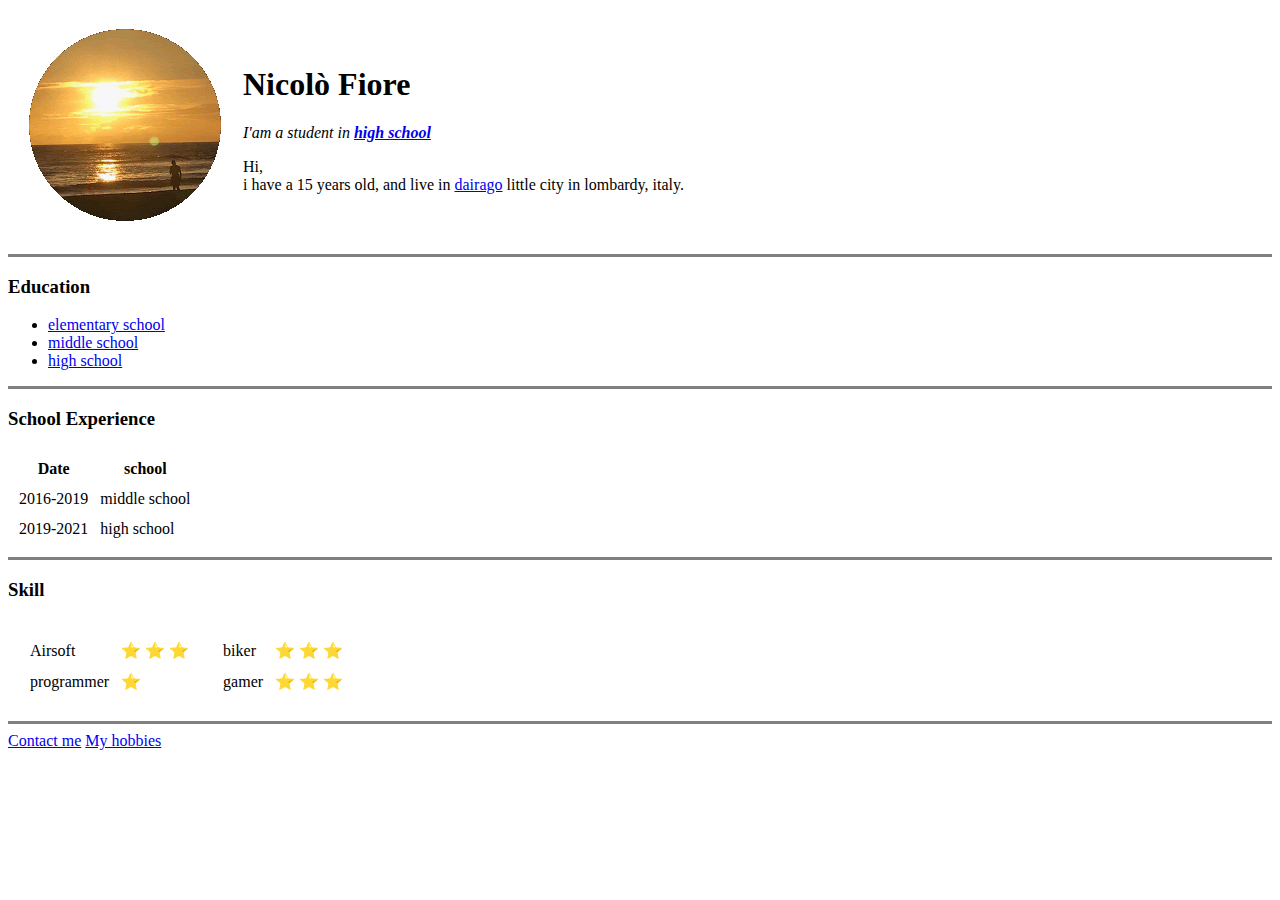
==== index.html @ 7d7be32b "Add initial cv website files" ====
<!DOCTYPE html>
<html lang="en" dir="ltr">

<head>
  <meta charset="utf-8">
  <title>Nicolò's' Personal Site</title>
</head>

<body>
  <table cellspacing="20">
    <td><img src="images/Nicolò.png" alt="Nicolò profile picture"></td>
    <td>
      <h1>Nicolò Fiore</h1>
      <p><em>I'am a student in <strong><a href="https://isisbernocchi.edu.it/la-storia/">high school</a></strong></em></p>
      <p>Hi,<br> i have a 15 years old, and live in <a href="https://it.wikipedia.org/wiki/Dairago">dairago</a> little city in lombardy, italy.</p>
    </td>
  </table>
  <hr size="3" noshade>
  <h3>Education</h3>
  <ul>
    <li><a href="http://www.icvillacortese.edu.it/i-plessi-dell-istituto/scuola-primaria-dairago/">elementary school</a></li>
    <li><a href="https://www.icsannafrankrho.edu.it/chi-siamo/">middle school</a></li>
    <li><a href="https://isisbernocchi.edu.it/la-storia/">high school</a></li>
  </ul>
  <hr size="3" noshade>
  <h3>School Experience</h3>
  <table cellspacing="10">
    <tr>
      <th>Date</th>
      <th>school</th>
    </tr>
    <tr>
      <td>2016-2019</td>
      <td>middle school</td>
    </tr>
    <tr>
      <td>2019-2021</td>
      <td>high school</td>
    </tr>
  </table>
  <hr size="3" noshade>
  <h3>Skill</h3>
  <table cellspacing="10">
    <tr>
      <td>
        <table cellspacing="10">
          <tr>
            <td>Airsoft</td>
            <td>⭐ ⭐ ⭐</td>
          </tr>
          <tr>
            <td>programmer</td>
            <td>⭐</td>
          </tr>
        </table>
      </td>
      <td>
        <table cellspacing="10">
          <tr>
            <td>biker</td>
            <td>⭐ ⭐ ⭐</td>
          </tr>
          <tr>
            <td>gamer</td>
            <td>⭐ ⭐ ⭐</td>
          </tr>
        </table>
      </td>
    </tr>
  </table>
  <hr size="3" noshade>
  <a href="contact_me.html">Contact me</a>
  <a href="hobbies.html">My hobbies</a>
</body>

</html>
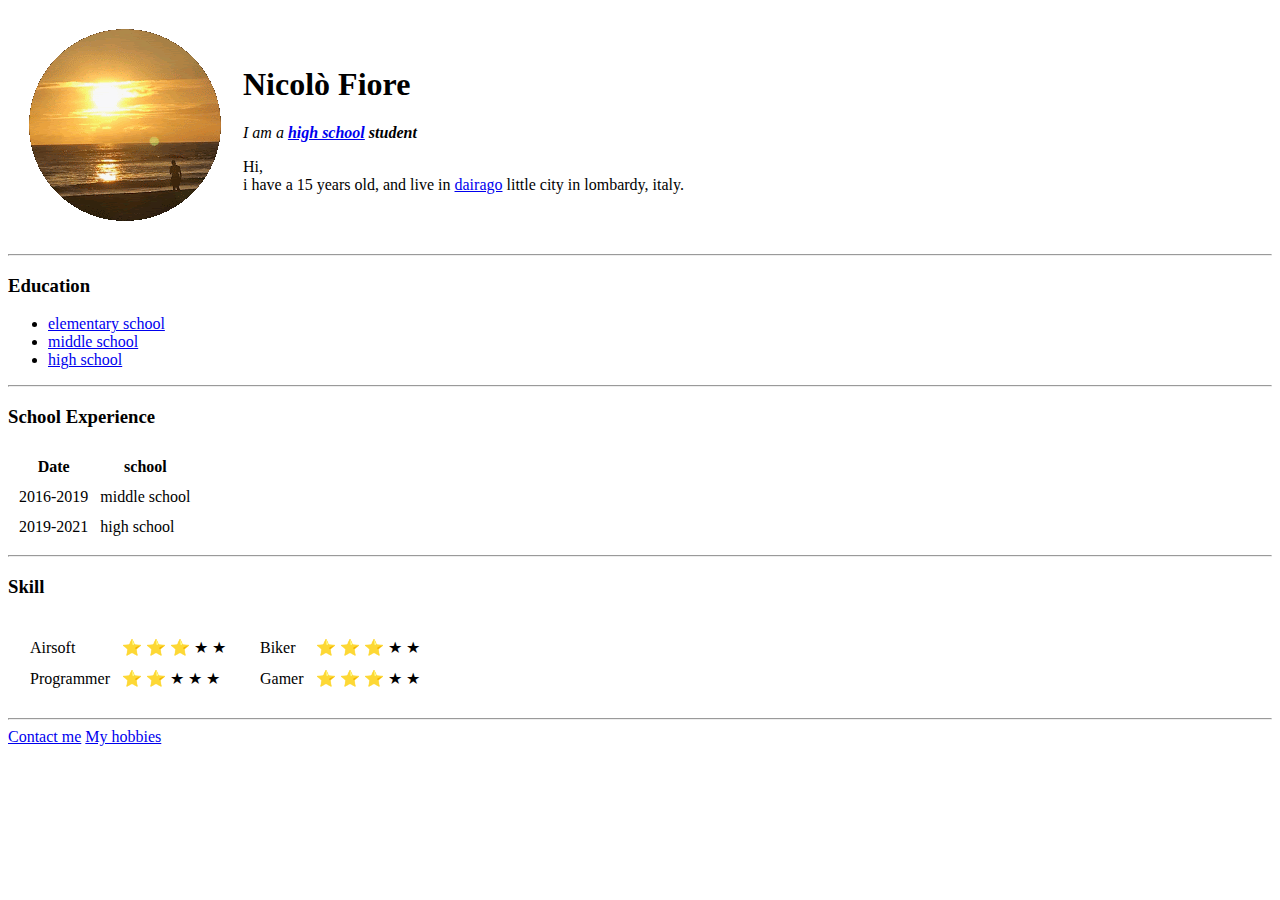
==== commit 0ee1c391: "Add files via upload" ====
--- a/index.html
+++ b/index.html
@@ -4,6 +4,7 @@
 <head>
   <meta charset="utf-8">
   <title>Nicolò's' Personal Site</title>
+  <link rel="stylesheet" href="css/styles.css">
 </head>
 
 <body>
@@ -11,18 +12,18 @@
     <td><img src="images/Nicolò.png" alt="Nicolò profile picture"></td>
     <td>
       <h1>Nicolò Fiore</h1>
-      <p><em>I'am a student in <strong><a href="https://isisbernocchi.edu.it/la-storia/">high school</a></strong></em></p>
+      <p><em>I am a <strong><a href="https://isisbernocchi.edu.it/la-storia/">high school</a> student</strong></em></p>
       <p>Hi,<br> i have a 15 years old, and live in <a href="https://it.wikipedia.org/wiki/Dairago">dairago</a> little city in lombardy, italy.</p>
     </td>
   </table>
-  <hr size="3" noshade>
+  <hr>
   <h3>Education</h3>
   <ul>
     <li><a href="http://www.icvillacortese.edu.it/i-plessi-dell-istituto/scuola-primaria-dairago/">elementary school</a></li>
     <li><a href="https://www.icsannafrankrho.edu.it/chi-siamo/">middle school</a></li>
     <li><a href="https://isisbernocchi.edu.it/la-storia/">high school</a></li>
   </ul>
-  <hr size="3" noshade>
+  <hr>
   <h3>School Experience</h3>
   <table cellspacing="10">
     <tr>
@@ -38,37 +39,37 @@
       <td>high school</td>
     </tr>
   </table>
-  <hr size="3" noshade>
+  <hr>
   <h3>Skill</h3>
   <table cellspacing="10">
     <tr>
       <td>
-        <table cellspacing="10">
-          <tr>
+        <table cellspacing="10" class:"table-skill">
+          <tr class="airsoft">
             <td>Airsoft</td>
-            <td>⭐ ⭐ ⭐</td>
+            <td>⭐ ⭐ ⭐ ★ ★</td>
           </tr>
-          <tr>
-            <td>programmer</td>
-            <td>⭐</td>
+          <tr class="programmer">
+            <td>Programmer</td>
+            <td>⭐ ⭐ ★ ★ ★</td>
           </tr>
         </table>
       </td>
       <td>
-        <table cellspacing="10">
-          <tr>
-            <td>biker</td>
-            <td>⭐ ⭐ ⭐</td>
+        <table cellspacing="10" class:"table-skill">
+          <tr class="biker">
+            <td >Biker</td>
+            <td>⭐ ⭐ ⭐ ★ ★</td>
           </tr>
-          <tr>
-            <td>gamer</td>
-            <td>⭐ ⭐ ⭐</td>
+          <tr class="gamer">
+            <td>Gamer</td>
+            <td>⭐ ⭐ ⭐ ★ ★</td>
           </tr>
         </table>
       </td>
     </tr>
   </table>
-  <hr size="3" noshade>
+  <hr>
   <a href="contact_me.html">Contact me</a>
   <a href="hobbies.html">My hobbies</a>
 </body>
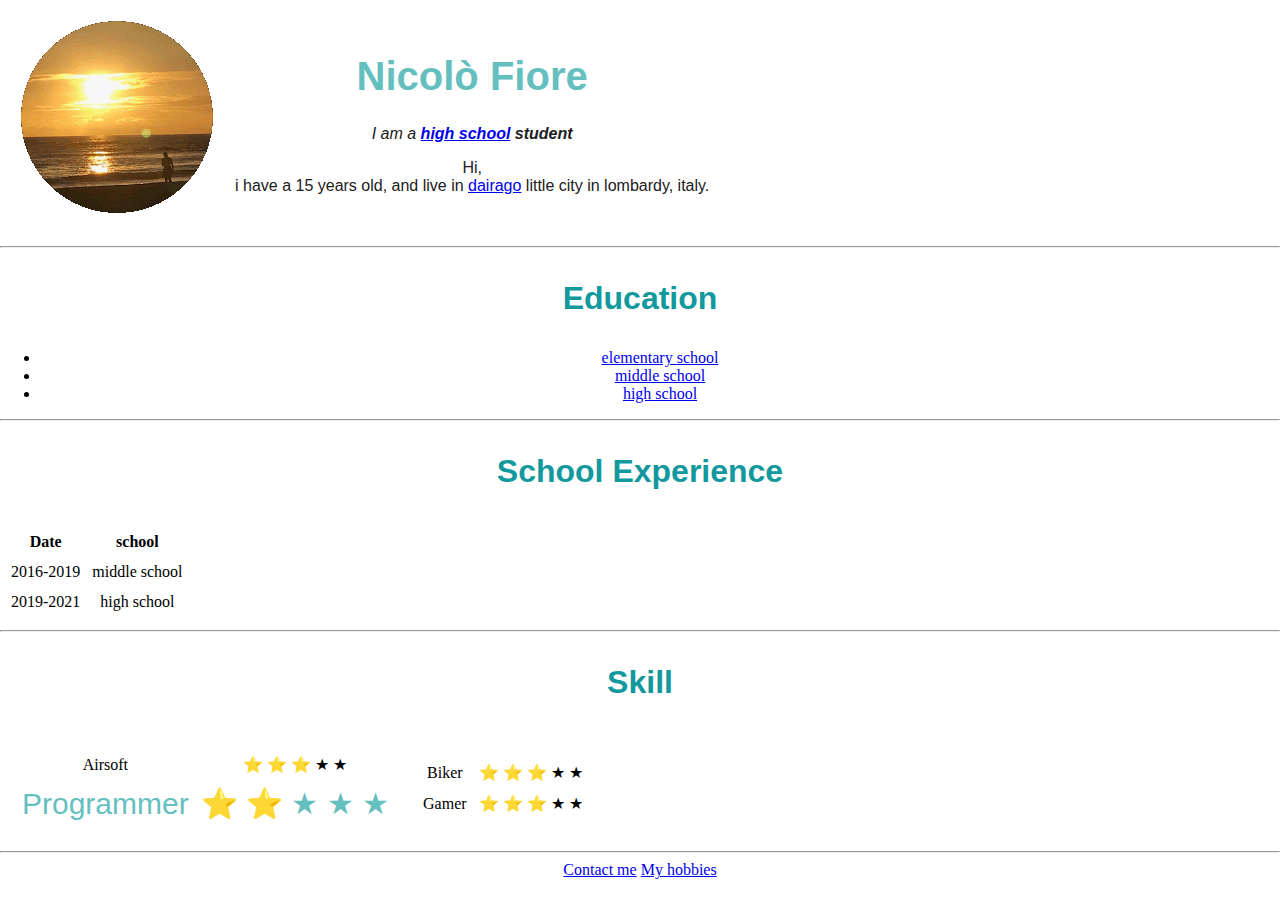
==== commit 80c46ff9: "aggiornamento dati" ====
--- a/index.html
+++ b/index.html
@@ -4,7 +4,7 @@
 <head>
   <meta charset="utf-8">
   <title>Nicolò's' Personal Site</title>
-  <link rel="stylesheet" href="css/styles.css">
+  <link rel="stylesheet" href="styles.css">
 </head>
 
 <body>
--- a/styles.css
+++ b/styles.css
@@ -0,0 +1,173 @@
+body {
+  margin: 0;
+  text-align: center;
+}
+
+.name {
+  margin-top: 0;
+  padding-top: 10%;
+  margin-bottom: 0;
+  font-size: 5.625rem;
+  font-family: 'Berkshire Swash', cursive;
+  color: #66BFBF;
+  line-height: 2;
+}
+
+.programmer {
+  font-size: 1.875rem;
+  font-weight: normal;
+  margin-bottom: 0;
+  font-family: 'Roboto', sans-serif;
+  color: #66BFBF;
+}
+
+h1 {
+  font-family: 'Oswald', sans-serif;
+  font-size: 2.5rem;
+  color: #66BFBF;
+}
+
+h2 {
+  font-family: 'Oswald', sans-serif;
+}
+
+h3 {
+  font-family: 'Oswald', sans-serif;
+  font-size: 2rem;
+  color: #11999E;
+}
+
+p {
+
+  font-family: 'Roboto', sans-serif;
+  color: #1b2021;
+}
+
+.link {
+  color: #66BFBF;
+}
+
+.top-container {
+  background-color: #EAF6F6;
+  position: relative;
+}
+
+.middle-container {
+  padding-top: 100px;
+  padding-bottom: 100px;
+}
+
+.bottom-container {
+  background-color: #66BFBF;
+  position: relative;
+  padding-top: 40px;
+  padding-bottom: 20px;
+}
+
+.Nicolò {
+  padding-top: 75px;
+
+}
+
+.mountain {
+  width: 100%;
+  height: 400px;
+}
+
+.clouda {
+  width: 200px;
+  height: 70px;
+  position: absolute;
+  left: 300px;
+  top: 50px;
+}
+
+.cloudb {
+  width: 200px;
+  height: 70px;
+  position: absolute;
+  right: 300px;
+}
+
+.profile {
+  padding-top: 0;
+  padding-bottom: 0;
+  margin-top: 0;
+    font-size: 100%;
+}
+
+.skill-row {
+  font-size: 100%;
+  width: 50%;
+  margin: 100px auto 100px auto;
+  text-align: left;
+  line-height: 2;
+  padding-bottom: 50px;
+}
+
+
+.coding {
+  width: 25%;
+  float: left;
+  margin-right: 30px;
+}
+
+.computer {
+  width: 25%;
+  float: right;
+  margin-left: 30px;
+}
+
+.mailto {
+  -webkit-border-radius: 100px;
+  -moz-border-radius: 100px;
+  border-radius: 100px;
+  color: #FFFFFF;
+  font-family: 'Roboto', sans-serif;
+  font-size: 20px;
+  font-weight: 100;
+  padding: 20px;
+  background-color: #66bfbf;
+  text-decoration: none;
+  display: inline-block;
+  cursor: pointer;
+  text-align: center;
+}
+
+.mailto:hover{
+  color: #1b2021;
+}
+
+.contact-me {
+  line-height: 2;
+  font-size: 100%;
+}
+
+.line {
+  border-style: dotted;
+  border-top-width: 10px;
+  border-right-width: 0;
+  border-left-width: 0;
+  border-bottom-width: 0;
+  margin: 100px auto 100px auto;
+  margin-left: 47%;
+  margin-right: 47%
+}
+
+.link {
+  margin: 10px 20px;
+  color: #11999E;
+  text-decoration: none;
+  font-family: 'Roboto', sans-serif;
+}
+.link:hover{
+  color: #eaf6f6
+}
+
+.copyright {
+  padding-top: 20px;
+  color: #eaf6f6;
+  font-size: 0.9rem;
+  font-family: 'Roboto', sans-serif;
+
+}
